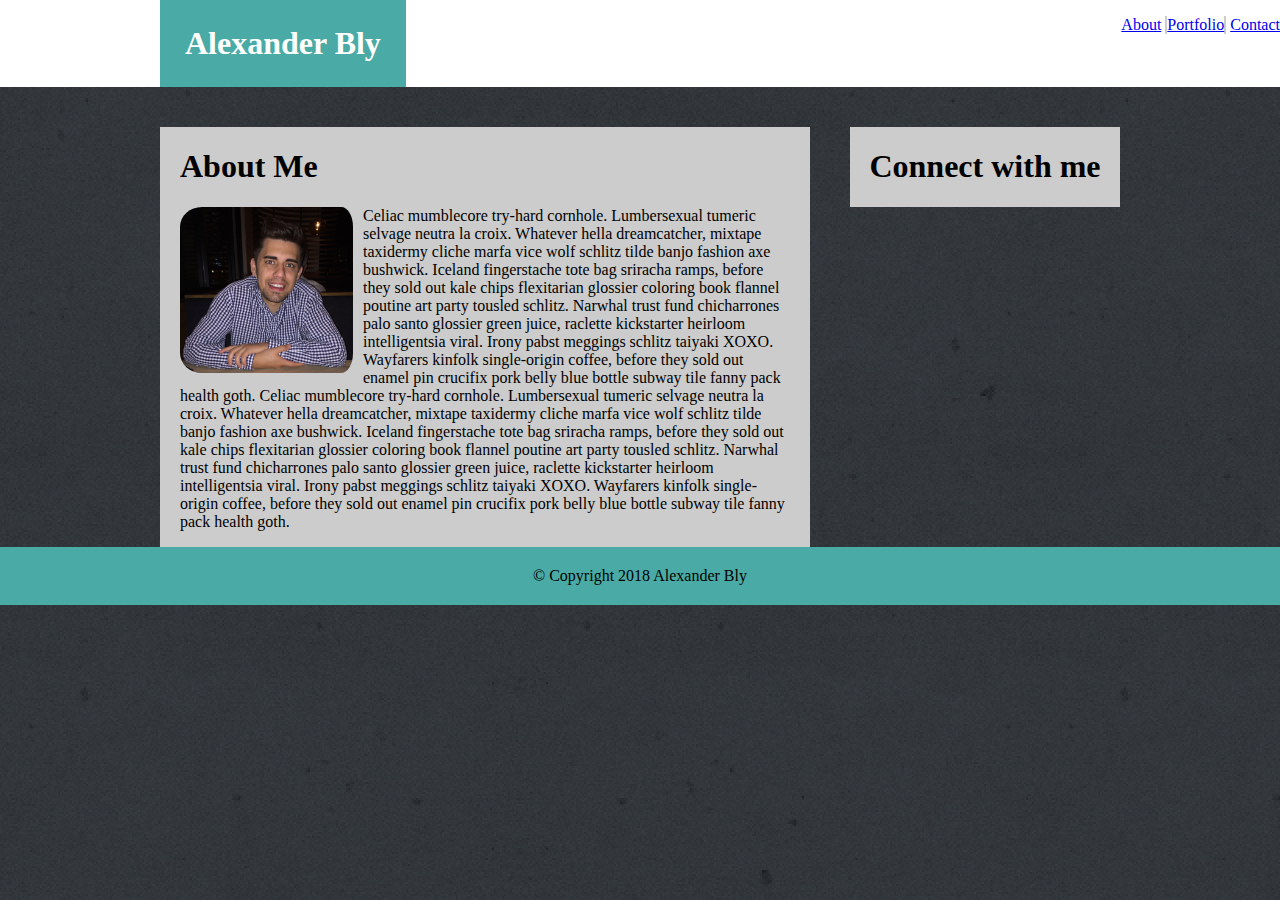
==== index.html @ 347baed7 "homework assignment update" ====
<!DOCTYPE html>
<html lang="en-us">
<head id="heading">
    <meta charset="UTF-8">
    <title>Portfolio</title>
    <link rel="stylesheet" type="text/css" href="reset.css">
    <link rel="stylesheet" type="text/css" href="assets/css/style.css">
</head>
<body background="assets/images/concrete_wall_2x.png">
	<div id="topdiv">	
		<header> 
		<h1 id="name">Alexander Bly</h1>
		</header>
		<ul id="list">
  			<li>
  				<a href="index.html">About</a>
  			</li>
  			<li id="portlink">
  				<a href="portfolio.html">Portfolio</a>
  			</li>
  			<li>
  				<a href="contact.html">Contact</a>
  			</li>
		</ul>
	</div>
		<div id="aboutdiv">
			<section id="AboutMe">
				<h1>About Me</h1>
				<img id="self" src="assets/images/self.jpg" alt="smile plz">
				<p id="aboutmetext">
				Celiac mumblecore try-hard cornhole. Lumbersexual tumeric selvage neutra la croix. Whatever hella dreamcatcher, mixtape taxidermy cliche marfa vice wolf schlitz tilde banjo fashion axe bushwick. Iceland fingerstache tote bag sriracha ramps, before they sold out kale chips flexitarian glossier coloring book flannel poutine art party tousled schlitz. Narwhal trust fund chicharrones palo santo glossier green juice, raclette kickstarter heirloom intelligentsia viral. Irony pabst meggings schlitz taiyaki XOXO. Wayfarers kinfolk single-origin coffee, before they sold out enamel pin crucifix pork belly blue bottle subway tile fanny pack health goth. Celiac mumblecore try-hard cornhole. Lumbersexual tumeric selvage neutra la croix. Whatever hella dreamcatcher, mixtape taxidermy cliche marfa vice wolf schlitz tilde banjo fashion axe bushwick. Iceland fingerstache tote bag sriracha ramps, before they sold out kale chips flexitarian glossier coloring book flannel poutine art party tousled schlitz. Narwhal trust fund chicharrones palo santo glossier green juice, raclette kickstarter heirloom intelligentsia viral. Irony pabst meggings schlitz taiyaki XOXO. Wayfarers kinfolk single-origin coffee, before they sold out enamel pin crucifix pork belly blue bottle subway tile fanny pack health goth.
				</p>
			</section>

			<section id="Sidebar">
				<h1>Connect with me</h1>
			</section>
		</div>


	


		<footer>
		© Copyright 2018 Alexander Bly
		</footer>
	</body>

</html>
---- assets/css/style.css ----
/**
Portfolio Project - 1st homework assignment
**/

* {
  box-sizing: border-box;


}

body {
  	/*display: flex;
  	flex-direction: column;
  	min-height: 80vh;*/
  	margin: 0;
}

header {
	padding: -30px;
	color: #333;
	background-color: #BBBBBB;
	width: 960px;
	margin: auto;
	
}

#topdiv {
	width: 100%;
	overflow: auto;
	margin: auto;
	background-color: #FFFFFF;

}

#name {
	padding: 25px;
	background-color: #4aaaa5;
	border-bottom: 50px;
	color: white;
	float: left;
	margin: 0 0 0 0;
}

#aboutdiv {
	width: 960px;
	overflow: auto;
	margin: auto;
	margin-top: 40px;
}

#AboutMe {
	background-color: #ccc;
	width: 650px;
	overflow: auto;
	float: left;
	padding-left: 20px;
	padding-right: 20px;
	
}

#aboutmetext {
	
}

#Sidebar {
	background-color: #ccc;
	width: 270px;
	overflow: auto;
	float: right;
	text-align: center;
}

footer {
	padding: 20px;
	background-color: #ccc;
	margin-bottom: -8px;
	margin-left: -10px;
	margin-right: -10px;
	background-color: #4aaaa5;
	text-align: center;

}

#self {
	width: 30%;
	float: left;
	padding-right: 10px;
	border-radius: 12%;
	
}
  
#portlink {
	border-left: #CCCCCC solid 2px;
	border-right: #CCCCCC solid 2px;

}

#list {
	text-align: center;
	float: right;
	margin-bottom: 50px;
	

}

li {
	display: inline-block;
	text-align: center;
}

	


}
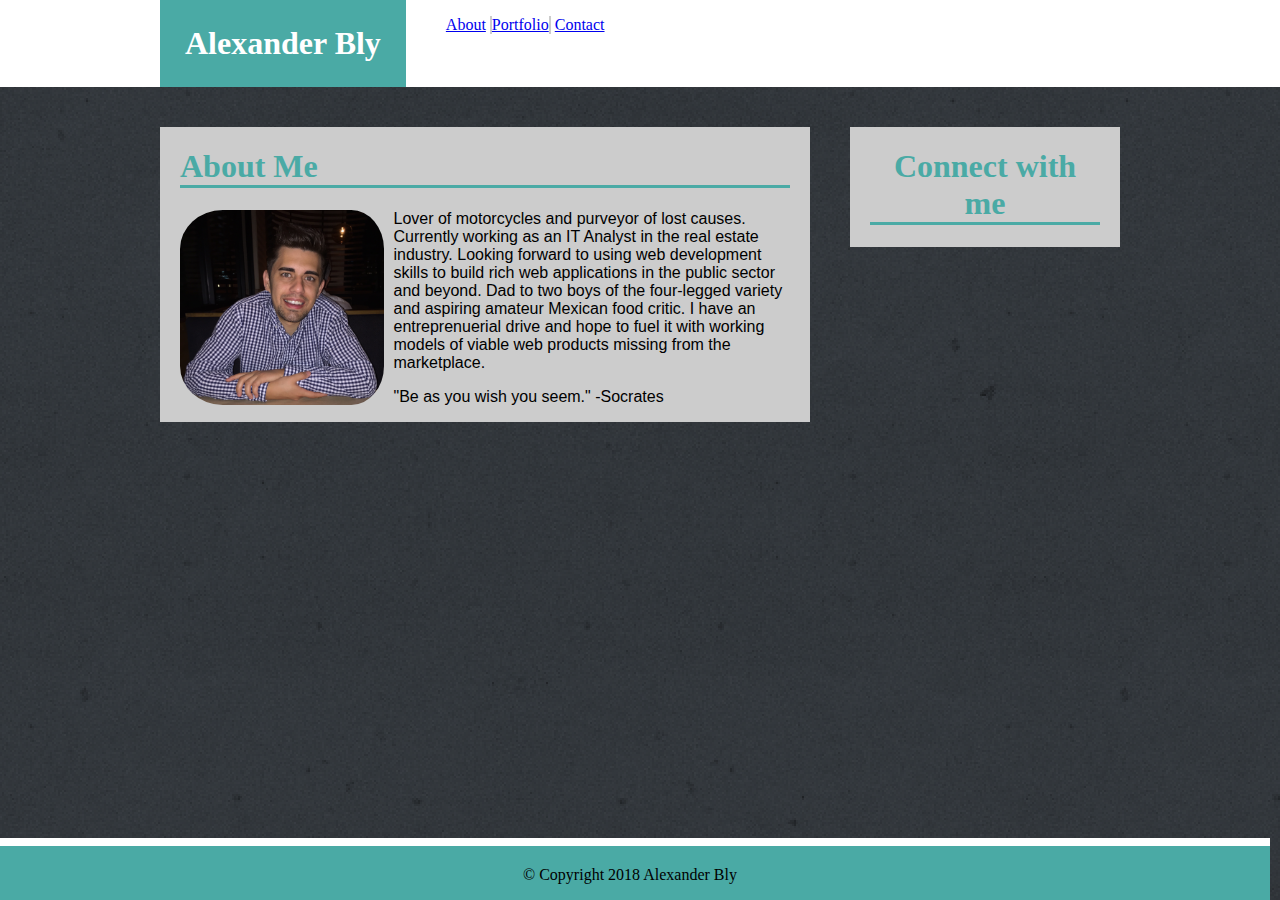
==== commit db69e02c: "homework update 1" ====
--- a/index.html
+++ b/index.html
@@ -11,15 +11,15 @@
 		<header> 
 		<h1 id="name">Alexander Bly</h1>
 		</header>
-		<ul id="list">
+		<ul id="list">      <!-- Unordered list -->
   			<li>
-  				<a href="index.html">About</a>
+  				<a href="index.html">About     </a>
   			</li>
   			<li id="portlink">
-  				<a href="portfolio.html">Portfolio</a>
+  				<a href="portfolio.html">     Portfolio     </a>
   			</li>
   			<li>
-  				<a href="contact.html">Contact</a>
+  				<a href="contact.html">     Contact</a>
   			</li>
 		</ul>
 	</div>
@@ -28,8 +28,10 @@
 				<h1>About Me</h1>
 				<img id="self" src="assets/images/self.jpg" alt="smile plz">
 				<p id="aboutmetext">
-				Celiac mumblecore try-hard cornhole. Lumbersexual tumeric selvage neutra la croix. Whatever hella dreamcatcher, mixtape taxidermy cliche marfa vice wolf schlitz tilde banjo fashion axe bushwick. Iceland fingerstache tote bag sriracha ramps, before they sold out kale chips flexitarian glossier coloring book flannel poutine art party tousled schlitz. Narwhal trust fund chicharrones palo santo glossier green juice, raclette kickstarter heirloom intelligentsia viral. Irony pabst meggings schlitz taiyaki XOXO. Wayfarers kinfolk single-origin coffee, before they sold out enamel pin crucifix pork belly blue bottle subway tile fanny pack health goth. Celiac mumblecore try-hard cornhole. Lumbersexual tumeric selvage neutra la croix. Whatever hella dreamcatcher, mixtape taxidermy cliche marfa vice wolf schlitz tilde banjo fashion axe bushwick. Iceland fingerstache tote bag sriracha ramps, before they sold out kale chips flexitarian glossier coloring book flannel poutine art party tousled schlitz. Narwhal trust fund chicharrones palo santo glossier green juice, raclette kickstarter heirloom intelligentsia viral. Irony pabst meggings schlitz taiyaki XOXO. Wayfarers kinfolk single-origin coffee, before they sold out enamel pin crucifix pork belly blue bottle subway tile fanny pack health goth.
-				</p>
+				Lover of motorcycles and purveyor of lost causes. Currently working as an IT Analyst in the real estate industry. Looking forward to using web development skills to build rich web applications in the public sector and beyond. Dad to two boys of the four-legged variety and aspiring amateur Mexican food critic. I have an entreprenuerial drive and hope to fuel it with working models of viable web products missing from the marketplace.</p>
+
+				<p>"Be as you wish you seem." -Socrates</p>
+				
 			</section>
 
 			<section id="Sidebar">
--- a/assets/css/style.css
+++ b/assets/css/style.css
@@ -13,6 +13,10 @@
   	flex-direction: column;
   	min-height: 80vh;*/
   	margin: 0;
+}
+
+p {
+	font-family: sans-serif;
 }
 
 header {
@@ -68,6 +72,8 @@
 	overflow: auto;
 	float: right;
 	text-align: center;
+	padding-left: 20px;
+	padding-right: 20px;
 }
 
 footer {
@@ -78,14 +84,20 @@
 	margin-right: -10px;
 	background-color: #4aaaa5;
 	text-align: center;
+	border-top: 8px solid;
+	border-top-color: white;
+	position: fixed;
+	width: 100%;
+	height: 70px;
+	bottom: 0;
 
 }
 
 #self {
-	width: 30%;
+	width: 35%;
 	float: left;
 	padding-right: 10px;
-	border-radius: 12%;
+	border-radius: 20%;
 	
 }
   
@@ -97,8 +109,9 @@
 
 #list {
 	text-align: center;
-	float: right;
+	float: left;
 	margin-bottom: 50px;
+	
 	
 
 }
@@ -108,6 +121,11 @@
 	text-align: center;
 }
 
+h1 {
+	color: #4aaaa5;
+	border-bottom-color: black;
+	border-bottom: 3px solid;
+}
 	
 
 
